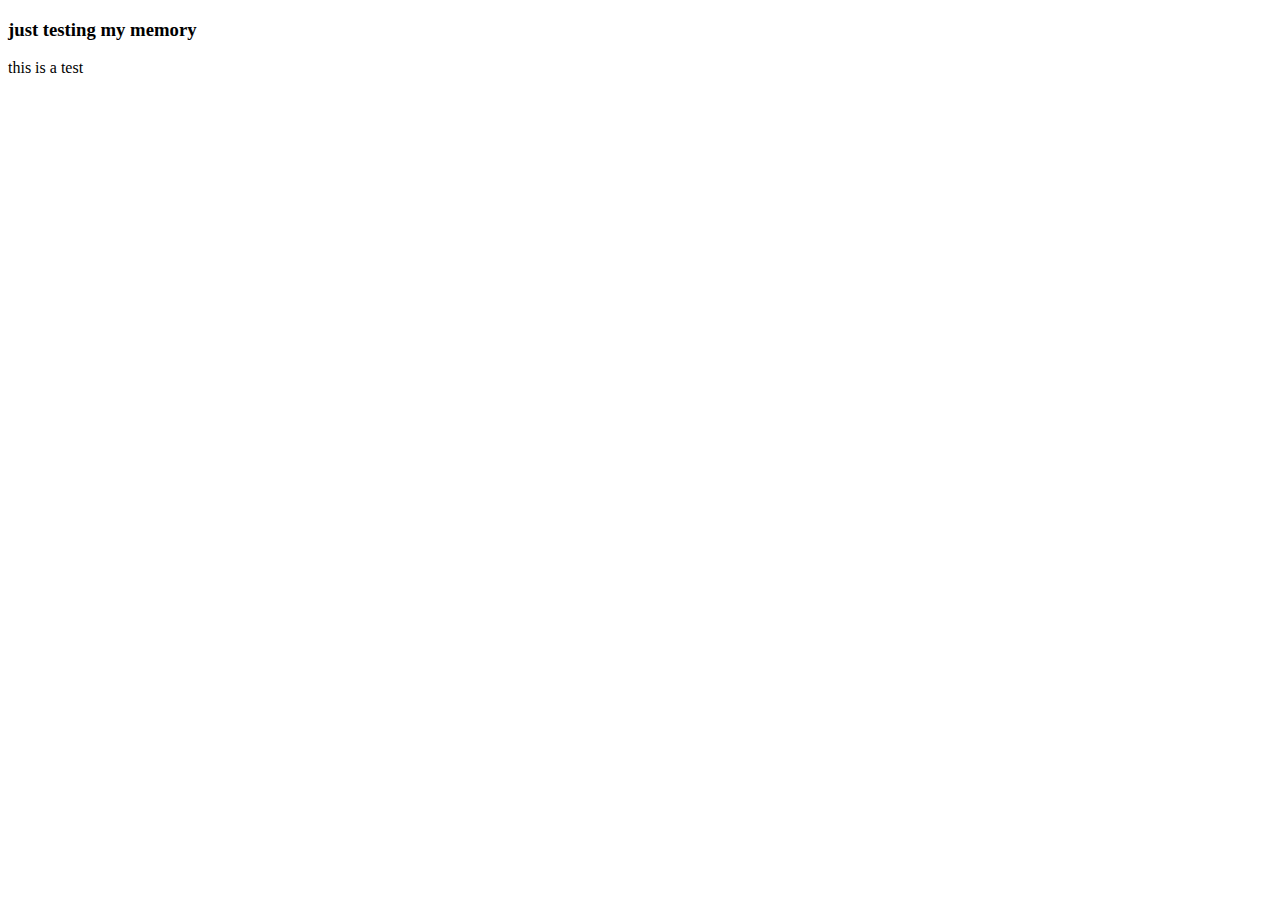
==== index.htm @ f215af46 "changed file extension" ====
<!DOCTYPE html>
<html>
  <head>
    <!--
      just like the header file, provides extra preset source material to construct the webpage
    -->
  </head>
  <body>
    <H3> just testing my memory </H3>
    <p> this is a test </p>
    
  </body>
</html>
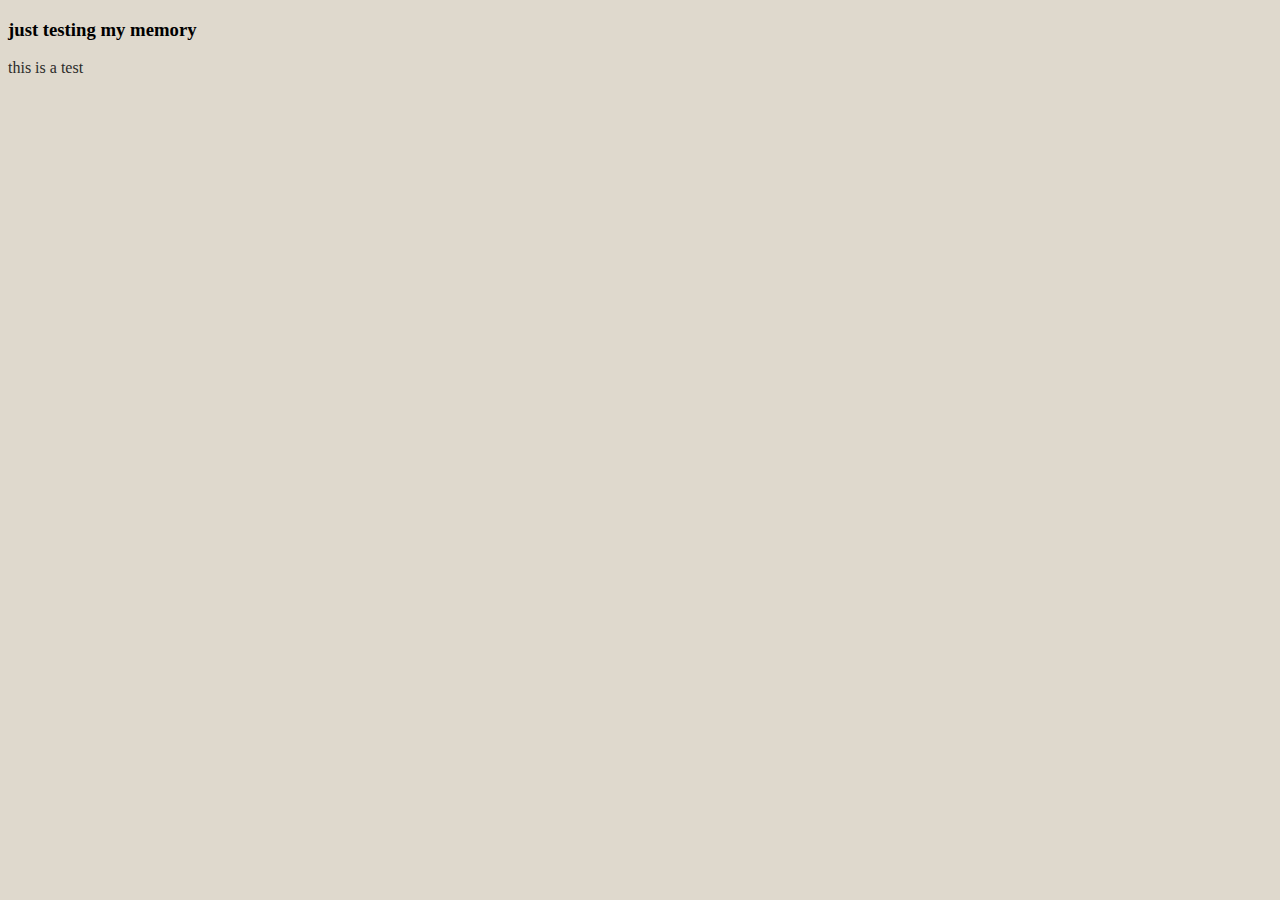
==== commit 3b2dad57: "added 9009 colors" ====
--- a/index.htm
+++ b/index.htm
@@ -1,13 +1,28 @@
 <!DOCTYPE html>
-<html>
+<html land="en-us">
   <head>
-    <!--
-      just like the header file, provides extra preset source material to construct the webpage
+    <!-- just like the header file, provides extra preset source material to construct the webpage -->
+    <meta charset ="utf-8">
+    <!-- GMK 9009 Colors (random samples from renders)
+    white: e0dace
+    Modifiers: b5ad98
+    constrast:(g)839c7f (r)d38882
+    text: 2c2c2a
     -->
+    <style>
+      body {
+        background-color: #dfd9cd;
+      }
+      p {
+        color: #2c2c2a;
+      }
+    </style>
+
+    <title>Achille Hebert III</title>
   </head>
   <body>
     <H3> just testing my memory </H3>
     <p> this is a test </p>
-    
+
   </body>
 </html>
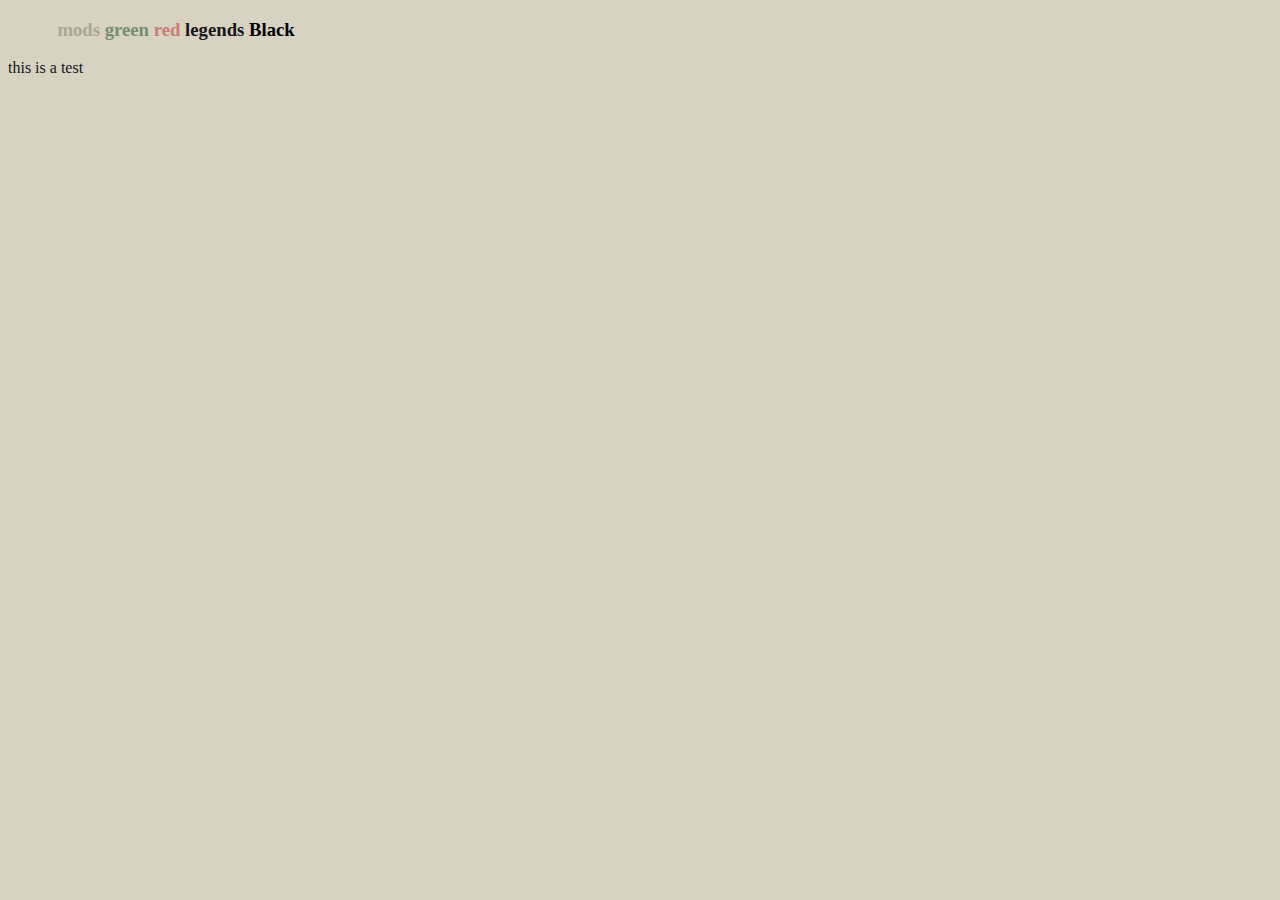
==== commit 3a49f218: "implemented classes for color palette" ====
--- a/index.htm
+++ b/index.htm
@@ -3,25 +3,53 @@
   <head>
     <!-- just like the header file, provides extra preset source material to construct the webpage -->
     <meta charset ="utf-8">
-    <!-- GMK 9009 Colors (random samples from renders)
-    white: e0dace
-    Modifiers: b5ad98
-    constrast:(g)839c7f (r)d38882
-    text: 2c2c2a
+    <!-- GMK 9009 Colors
+    alphas: L9 -> #d8d2c3
+    Modifiers: U9 -> #aca693
+    Green: 3B -> #768e72
+    Red: 3C -> #c87e74
+    Legends: CR -> #171718
     -->
     <style>
+    /* GLOBAL TAGS */
       body {
-        background-color: #dfd9cd;
+        background-color: #d8d2c3;
       }
       p {
-        color: #2c2c2a;
+        color: #171718;
+      }
+      span {
+        color: #c87e74
+      }
+    /* CLASS DEFINITIONS */
+      .alphas {
+        color: #d8d2c3
+      }
+      .mods {
+        color: #aca693
+      }
+      .green {
+        color: #768e72
+      }
+      .red{
+        color: #c87e74
+      }
+      .legends {
+        color: #171718
       }
     </style>
 
     <title>Achille Hebert III</title>
   </head>
   <body>
-    <H3> just testing my memory </H3>
+    <H3>
+      <span class="alphas">alpha</span>
+      <span class="mods">mods</span>
+      <span class="green">green</span>
+      <span class="red">red</span>
+      <span class="legends">legends</span>
+      Black
+    </H3>
     <p> this is a test </p>
 
   </body>
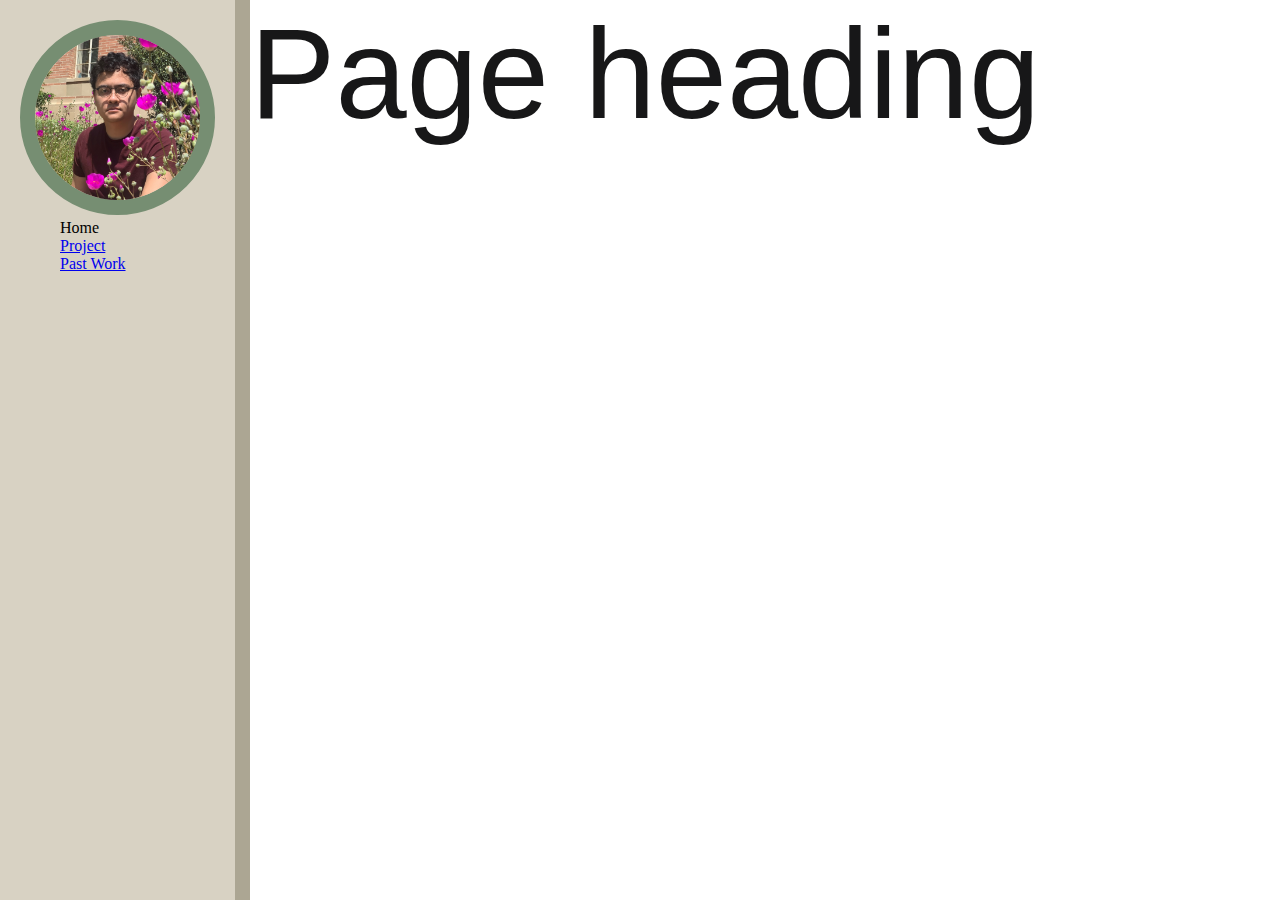
==== commit 56e4c088: "back to index as home doesn't display" ====
--- a/index.htm
+++ b/index.htm
@@ -1,56 +1,46 @@
 <!DOCTYPE html>
-<html land="en-us">
+<html lang="en-us">
+
   <head>
-    <!-- just like the header file, provides extra preset source material to construct the webpage -->
+    <!-- Page Meta Data -->
     <meta charset ="utf-8">
-    <!-- GMK 9009 Colors
-    alphas: L9 -> #d8d2c3
-    Modifiers: U9 -> #aca693
-    Green: 3B -> #768e72
-    Red: 3C -> #c87e74
-    Legends: CR -> #171718
-    -->
-    <style>
-    /* GLOBAL TAGS */
-      body {
-        background-color: #d8d2c3;
-      }
-      p {
-        color: #171718;
-      }
-      span {
-        color: #c87e74
-      }
-    /* CLASS DEFINITIONS */
-      .alphas {
-        color: #d8d2c3
-      }
-      .mods {
-        color: #aca693
-      }
-      .green {
-        color: #768e72
-      }
-      .red{
-        color: #c87e74
-      }
-      .legends {
-        color: #171718
-      }
-    </style>
+    <meta contents="Achille, Hebert, III, Aerospace, engineering, portfolio, handmade, web, design, mechanical, keyboards, rockets, Unmanned, aerial, vehicles, computer, science, technical, breadth" name="keywords">
+    <meta contents="Personal portfolio page for Achille Hebert III, including detailed descriptions of past projects and work positions" name="description">
+    <meta content="Achille Hebert III" name="title">
+    <title>Achille Hebert III</title>
+    <!-- External page linking -->
+    <link rel="stylesheet" href="standard.css">
 
-    <title>Achille Hebert III</title>
   </head>
+
   <body>
-    <H3>
-      <span class="alphas">alpha</span>
-      <span class="mods">mods</span>
-      <span class="green">green</span>
-      <span class="red">red</span>
-      <span class="legends">legends</span>
-      Black
-    </H3>
-    <p> this is a test </p>
+    <div id="parent">
+      <!-- Nav bar div -->
+      <div id="leftbar">
+        <img id="pfp" alt="profile picture" src="Pictures/pfp1.jpg" />
+        <nav>
+          <ul>
+            <li><a>Home</a></li>
+            <li><a href="projects.htm">Project</a></li>
+            <li><a href="work.htm">Past Work</a></li>
+          </ul>
+        </nav>
+      </div>
+
+      <!-- Page Header -->
+      <div id="pagetitle">
+        <p id="pageheading">Page heading</p>
+      </div>
+
+      <!-- Main Content -->
+      <div>
+      </div>
+
+  </div>
+    <!-- Test For focus modifiers -->
+    <form method="post">
+      <input name="pwdField" type="password">
+    </form>
 
   </body>
 </html>
--- a/standard.css
+++ b/standard.css
@@ -0,0 +1,81 @@
+/*
+GMK 9009 Colors
+alphas: L9 -> #d8d2c3
+Modifiers: U9 -> #aca693
+Green: 3B -> #768e72
+Red: 3C -> #c87e74
+Legends: CR -> #171718
+*/
+
+/*Variable Declaration*/
+:root{
+  --variation: #aca693;
+  --lightbase: #d8d2c3;
+  --accent: #768e72;
+  /* NAV Layout */
+  --navwidth: 250px; /*total width of nav bar, including border. Only useful for other content relative to the nav bar*/
+  --navborder: 15px;
+  --navpadding: 20px; /*make sure that padding is larger than border size*/
+  --navcontent: 195px; /*navwidth-2navpadding-navborder  height is vertical size of screen so only width matters here*/
+  --pfpwidth: 165px; /*navcontent-2navborder  border needs to fit within content*/
+
+}
+/*Global*/
+*{
+  margin: 0; /*maximize space usage of the whole page*/
+}
+
+*:focus{
+  outline: var(--accent) solid thin;
+}
+
+p {
+  color: #171718;
+}
+
+body {
+  background-color: #FFFFFF;
+}
+
+#parent{
+  position: relative;
+}
+
+
+/*Nav Bar*/
+#pfp{
+  border: var(--navborder) solid var(--accent);
+  border-radius: 1129px;
+  width: var(--pfpwidth);
+  height: auto;
+}
+
+nav ul{
+  list-style: none; /*Rule to remove bullets from nav bar links*/
+}
+
+#leftbar{
+  position: fixed;
+  height: 100%;
+  width: var(--navcontent);
+  background: var(--lightbase);
+  border-right: var(--navborder) solid var(--variation);
+  padding: var(--navpadding);
+}
+
+.Nav_selected{
+
+}
+
+/*Heading*/
+#pagetitle{
+  position: sticky;
+  margin-left: var(--navwidth);
+  width: 100%;
+}
+
+#pageheading{
+  font-size: 8em;
+  font-family: sans-serif;
+}
+/*Main Content*/
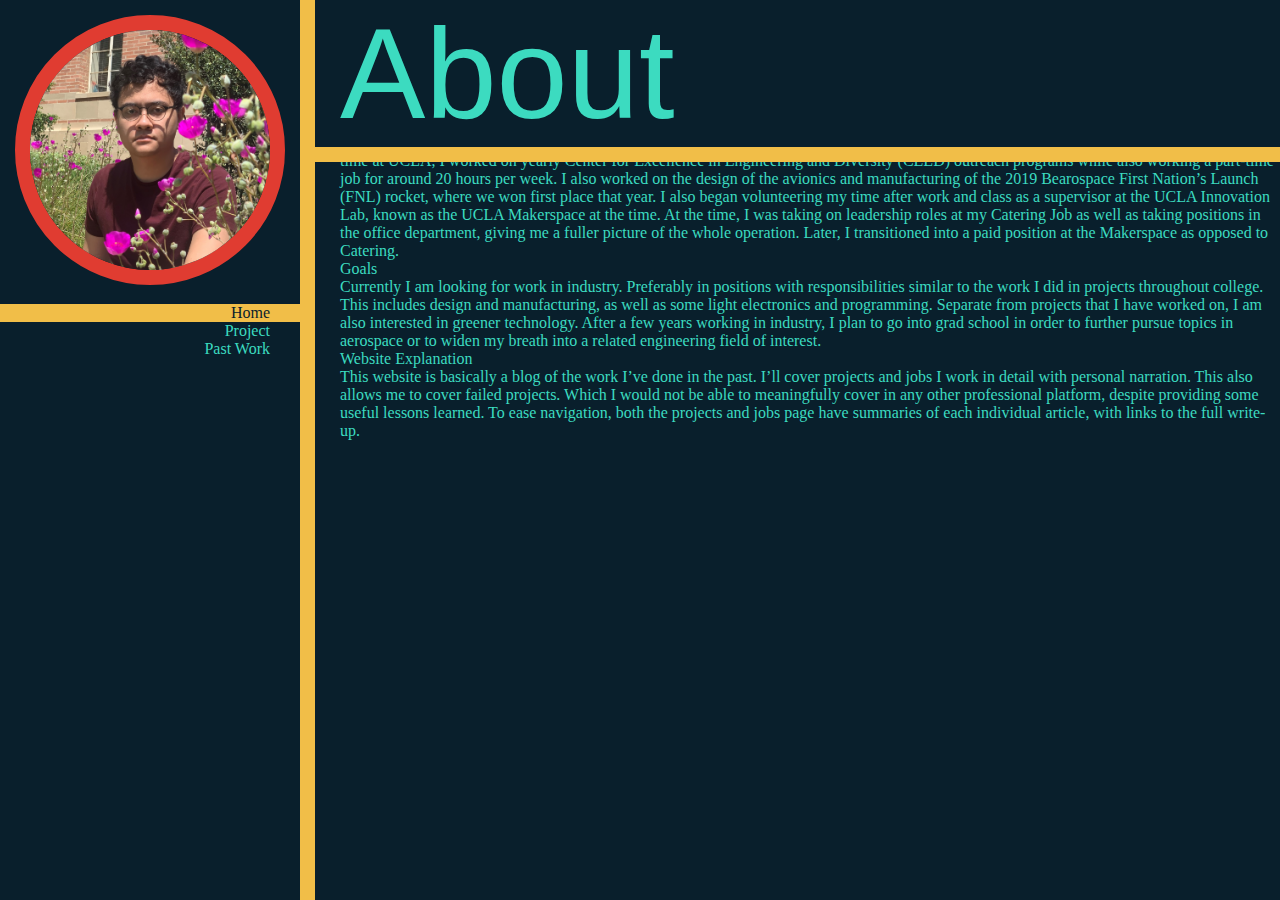
==== commit eedd5c86: "back to work, fixed most layout problems" ====
--- a/index.htm
+++ b/index.htm
@@ -9,38 +9,50 @@
     <meta content="Achille Hebert III" name="title">
     <title>Achille Hebert III</title>
     <!-- External page linking -->
-    <link rel="stylesheet" href="standard.css">
+    <link rel="stylesheet" href="Dark.css">
+    <link rel="icon" href="Pictures/lotad.png">
 
   </head>
 
   <body>
     <div id="parent">
-      <!-- Nav bar div -->
+
+      <!-- Nav bar -->
       <div id="leftbar">
         <img id="pfp" alt="profile picture" src="Pictures/pfp1.jpg" />
         <nav>
           <ul>
-            <li><a>Home</a></li>
+            <li class="Nav-selected">Home</li>
             <li><a href="projects.htm">Project</a></li>
             <li><a href="work.htm">Past Work</a></li>
           </ul>
         </nav>
       </div>
 
+      <!-- Page Specific Content -->
+      <div id="content">
       <!-- Page Header -->
-      <div id="pagetitle">
-        <p id="pageheading">Page heading</p>
+        <div id="pagetitle">
+          <p id="pageheading">About</p>
+        </div>
+
+        <!-- Main Content -->
+        <div id="main-content">
+          <p>Personal Experience</p>
+          <p>
+            Hello, I’m Achille Hebert III, a recent UCLA grad with a B.S. in Aerospace Engineering with technical breadth in computer science. During my time at UCLA, I worked on yearly Center for Excellence in Engineering and Diversity (CEED) outreach programs while also working a part-time job for around 20 hours per week. I also worked on the design of the avionics and manufacturing of the 2019 Bearospace First Nation’s Launch (FNL) rocket, where we won first place that year. I also began volunteering my time after work and class as a supervisor at the UCLA Innovation Lab, known as the UCLA Makerspace at the time. At the time, I was taking on leadership roles at my Catering Job as well as taking positions in the office department, giving me a fuller picture of the whole operation. Later, I transitioned into a paid position at the Makerspace as opposed to Catering.
+          </p>
+          <p>Goals</p>
+          <p>
+            Currently I am looking for work in industry. Preferably in positions with responsibilities similar to the work I did in projects throughout college. This includes design and manufacturing, as well as some light electronics and programming. Separate from projects that I have worked on, I am also interested in greener technology. After a few years working in industry, I plan to go into grad school in order to further pursue topics in aerospace or to widen my breath into a related engineering field of interest.
+          </p>
+          <p>Website Explanation</p>
+          <p>
+            This website is basically a blog of the work I’ve done in the past. I’ll cover projects and jobs I work in detail with personal narration. This also allows me to cover failed projects. Which I would not be able to meaningfully cover in any other professional platform, despite providing some useful lessons learned. To ease navigation, both the projects and jobs page have summaries of each individual article, with links to the full write-up.
+          </p>
+        </div>
       </div>
-
-      <!-- Main Content -->
-      <div>
-      </div>
-
   </div>
-    <!-- Test For focus modifiers -->
-    <form method="post">
-      <input name="pwdField" type="password">
-    </form>
 
   </body>
 </html>
--- a/Dark.css
+++ b/Dark.css
@@ -0,0 +1,132 @@
+/*
+GMK Metropolis Colors
+dark blue: #091F2C
+Cyan: #3CDBC0
+yellow: #F1BE48
+Red: #E03C31
+Legends: CR -> #171718
+*/
+
+/*Variable Declaration*/
+:root{
+  --variation: #F1BE48;
+  --lightbase: #091F2C;
+  --accent: #E03C31;
+  --text1: #3CDBC0;
+
+  /* NAV Layout */
+  --navborder: 15px;
+  --navwidth: 300px; /*The total width of the inside of the navbar*/
+  --navtotal: 315px; /* to position other objects right of the nav */
+
+  --pfpmargin: 15px;
+  --pfpwidth: 240px; /*navwidth-2navborder-2pfpmargin  border needs to fit within content*/
+}
+
+/*Global*/
+*{
+  margin: 0; /*maximize space usage of the whole page*/
+}
+
+*:focus{
+  outline: var(--accent) solid thin;
+}
+
+p {
+  color: var(--text1);
+}
+
+body {
+  background-color: var(--lightbase);
+}
+
+#parent{
+  position: relative;
+}
+
+/* Link Styling */
+a:visited, a:link{
+  color: var(--text1);
+  text-decoration: none;
+}
+
+
+/*-----------------------------------------*/
+/*Nav Bar*/
+#pfp{
+  border: var(--navborder) solid var(--accent);
+  border-radius: 1129px;
+  width: var(--pfpwidth);
+  height: auto;
+  margin-left: var(--pfpmargin);
+  margin-right: var(--pfpmargin);
+  margin-top: var(--pfpmargin);
+  margin-bottom: var(--pfpmargin);
+}
+
+#leftbar{
+  position: fixed;
+  height: 100%;
+  top: 0;
+  padding: 0px;
+  width: var(--navwidth);
+  background: var(--lightbase);
+  border-right: var(--navborder) solid var(--variation);
+}
+
+nav ul{
+  list-style: none; /*Rule to remove bullets from nav bar links*/
+  padding: 0px;
+}
+
+nav ul li{
+  padding-right: 30px;
+  text-align: right;
+  color: var(--text1);
+}
+
+nav li:hover{
+  background-color: var(--accent);
+}
+
+.Nav-selected{
+/*For the currently selected nav link*/
+background: var(--variation);
+color: var(--lightbase);
+}
+
+.Nav-selected:hover{
+background: var(--variation);
+color: var(--lightbase);
+}
+/*-----------------------------------------*/
+/*Content*/
+/*container for all things to the right of the nav bar*/
+#content{
+  position: relative;
+  margin-left: var(--navtotal)
+}
+
+/*-----------------------------------------*/
+/*Heading*/
+#pagetitle{
+  position: fixed; /*want it fixed at the top*/
+  top: 0;
+  width: 100%;
+  overflow: hidden;
+  background-color: var(--lightbase);
+  padding-left: 25px;
+  border-bottom: var(--navborder) solid var(--variation);
+}
+
+#pageheading{
+  font-size: 8em;
+  font-family: Verdana, sans-serif;
+}
+/*-----------------------------------------*/
+/*main-content*/
+/*Container for main page article*/
+#main-content{
+  margin-top: 12%;
+  padding-left: 25px;
+}
